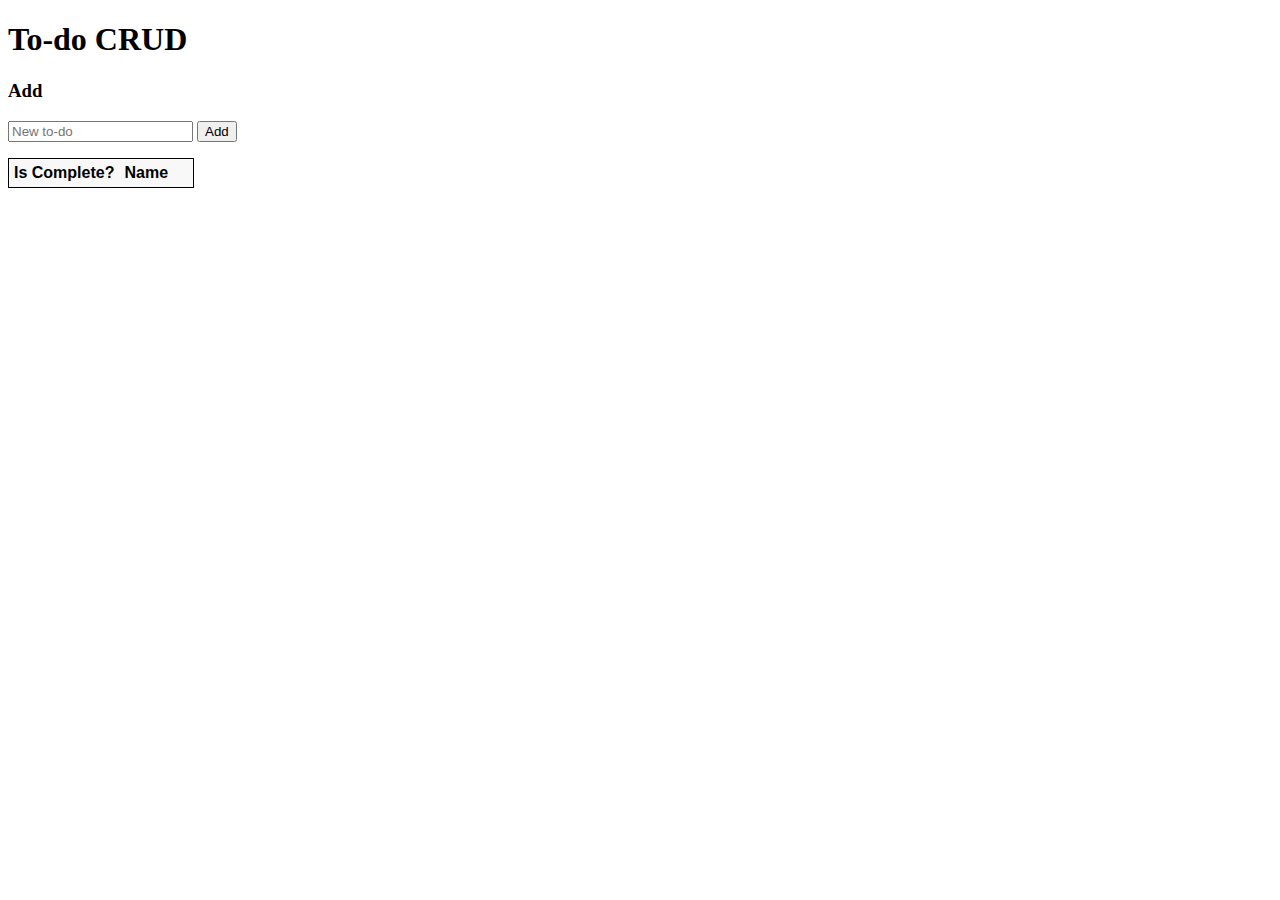
==== backend foundations_pt2_w9/TodoApi/wwwroot/index.html @ 453d909a "long over due commit" ====
﻿<!DOCTYPE html>
<html>
<head>
    <meta charset="UTF-8">
    <title>To-do CRUD</title>
    <link rel="stylesheet" href="css/site.css" />
</head>
<body>
    <h1>To-do CRUD</h1>
    <h3>Add</h3>
    <form action="javascript:void(0);" method="POST" onsubmit="addItem()">
        <input type="text" id="add-name" placeholder="New to-do">
        <input type="submit" value="Add">
    </form>

    <div id="editForm">
        <h3>Edit</h3>
        <form action="javascript:void(0);" onsubmit="updateItem()">
            <input type="hidden" id="edit-id">
            <input type="checkbox" id="edit-isComplete">
            <input type="text" id="edit-name">
            <input type="submit" value="Save">
            <a onclick="closeInput()" aria-label="Close">&#10006;</a>
        </form>
    </div>

    <p id="counter"></p>

    <table>
        <tr>
            <th>Is Complete?</th>
            <th>Name</th>
            <th></th>
            <th></th>
        </tr>
        <tbody id="todos"></tbody>
    </table>

    <script src="js/site.js" asp-append-version="true"></script>
    <script type="text/javascript">
        getItems();
    </script>
</body>
</html>
---- backend foundations_pt2_w9/TodoApi/wwwroot/css/site.css ----
﻿input[type='submit'], button, [aria-label] {
    cursor: pointer;
}

#editForm {
    display: none;
}

table {
    font-family: Arial, sans-serif;
    border: 1px solid;
    border-collapse: collapse;
}

th {
    background-color: #f8f8f8;
    padding: 5px;
}

td {
    border: 1px solid;
    padding: 5px;
}
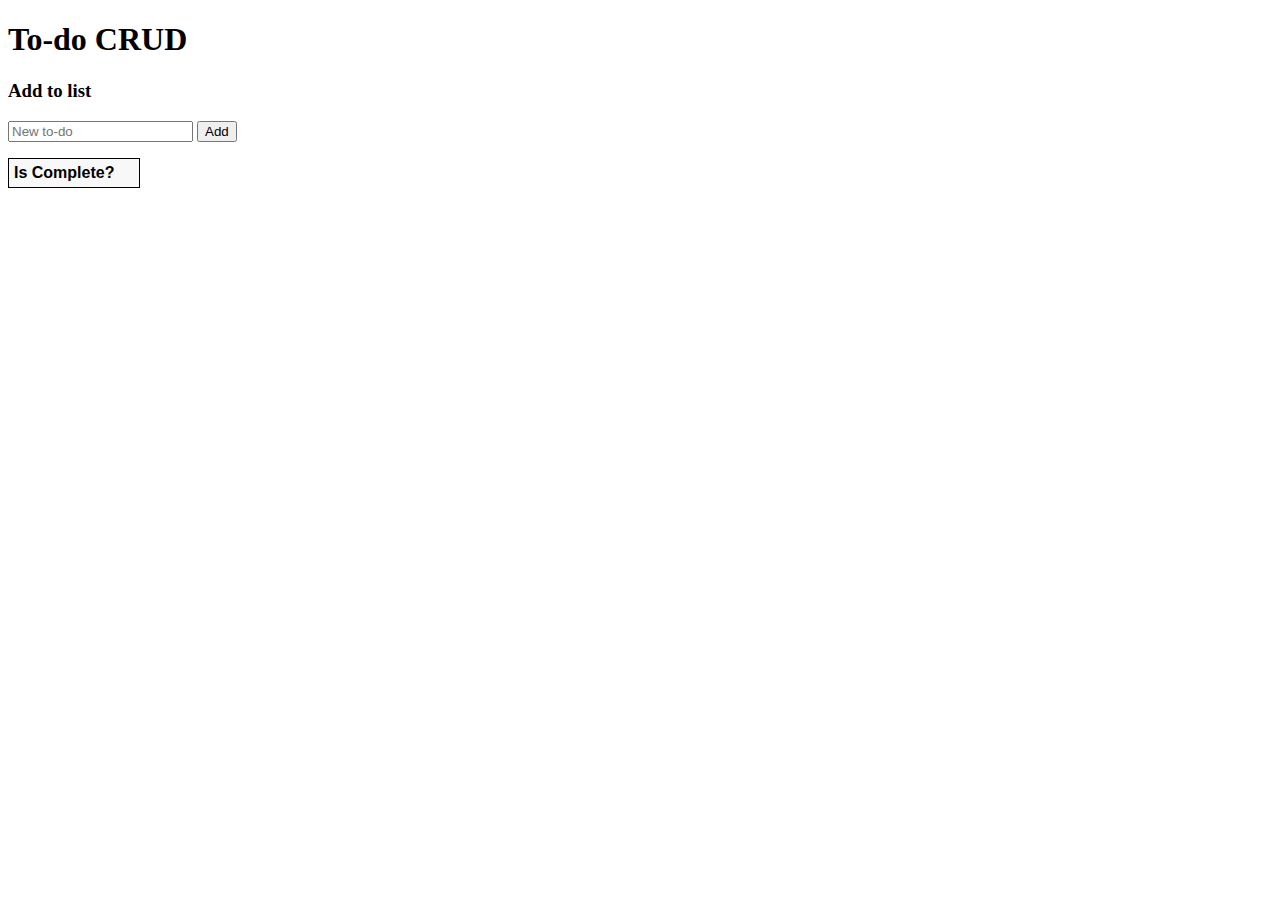
==== commit 9d794e6b: "entire 1.2 competency proj" ====
--- a/backend foundations_pt2_w9/TodoApi/wwwroot/index.html
+++ b/backend foundations_pt2_w9/TodoApi/wwwroot/index.html
@@ -7,7 +7,7 @@
 </head>
 <body>
     <h1>To-do CRUD</h1>
-    <h3>Add</h3>
+    <h3>Add to list</h3>
     <form action="javascript:void(0);" method="POST" onsubmit="addItem()">
         <input type="text" id="add-name" placeholder="New to-do">
         <input type="submit" value="Add">
@@ -29,7 +29,6 @@
     <table>
         <tr>
             <th>Is Complete?</th>
-            <th>Name</th>
             <th></th>
             <th></th>
         </tr>
